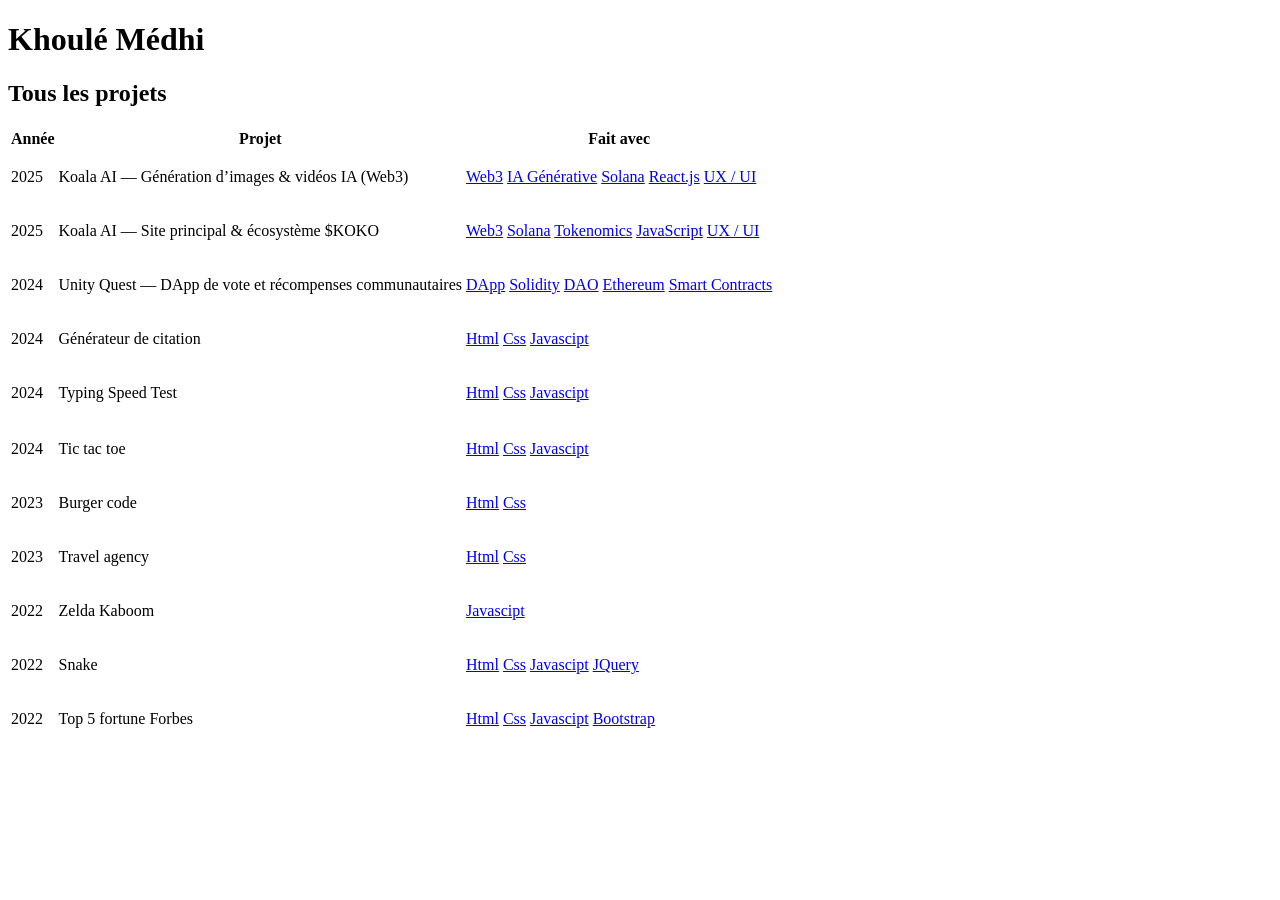
==== dbprojet.html @ fe00492f "MAJ webcv fev 2026" ====
<!DOCTYPE html>
<html lang="en">
  <head>
    <meta charset="UTF-8" />
    <meta name="viewport" content="width=device-width, initial-scale=1.0" />
    <title>Khoulé Médhi</title>
    <link rel="stylesheet" href="css/dbprojet.css" />
    <link rel="preconnect" href="https://fonts.googleapis.com" />
    <link rel="preconnect" href="https://fonts.gstatic.com" crossorigin />
    <link
      href="https://fonts.googleapis.com/css2?family=Roboto:wght@300;700&display=swap"
      rel="stylesheet"
    />

    <script src="https://ajax.googleapis.com/ajax/libs/jquery/2.2.4/jquery.min.js"></script>
    <link rel="apple-touch-icon" sizes="180x180" href="images/apple-touch-icon.png">
<link rel="icon" type="image/png" sizes="32x32" href="images/favicon-32x32.png">
<link rel="icon" type="image/png" sizes="16x16" href="images/favicon-16x16.png">
<link rel="manifest" href="/site.webmanifest">
  </head>

  <body>
    <div class="spotlight"></div>
    <header>
      <h1>Khoulé Médhi</h1>
      <h2>Tous les projets</h2>
  </header>
  <table>
      <thead>
          <tr>
              <th>Année</th>
              <th>Projet</th>
              <th>Fait avec</th>
          </tr>
      </thead>
      <tbody>
        <tr onclick="window.location.href='https://www.koalaai.vip/';">
  <td>2025</td>
  <td>Koala AI — Génération d’images & vidéos IA (Web3)</td>
  <td>
    <p class="buttons-container">
      <a href="/buttons/62" class="custom-tag">Web3</a>
      <a href="/buttons/62" class="custom-tag">IA Générative</a>
      <a href="/buttons/62" class="custom-tag">Solana</a>
      <a href="/buttons/62" class="custom-tag">React.js</a>
      <a href="/buttons/62" class="custom-tag">UX / UI</a>
    </p>
  </td>
</tr>

<tr onclick="window.location.href='https://art.koalaai.vip/';">
  <td>2025</td>
  <td>Koala AI — Site principal & écosystème $KOKO</td>
  <td>
    <p class="buttons-container">
      <a href="/buttons/62" class="custom-tag">Web3</a>
      <a href="/buttons/62" class="custom-tag">Solana</a>
      <a href="/buttons/62" class="custom-tag">Tokenomics</a>
      <a href="/buttons/62" class="custom-tag">JavaScript</a>
      <a href="/buttons/62" class="custom-tag">UX / UI</a>
    </p>
  </td>
</tr>

        <tr onclick="window.location.href='https://github.com/Mkhool/DaoCommunityGamingDapp?tab=readme-ov-file';">
  <td>2024</td>
  <td>Unity Quest — DApp de vote et récompenses communautaires</td>
  <td>
    <p class="buttons-container">
      <a href="/buttons/62" class="custom-tag">DApp</a>
      <a href="/buttons/62" class="custom-tag">Solidity</a>
      <a href="/buttons/62" class="custom-tag">DAO</a>
      <a href="/buttons/62" class="custom-tag">Ethereum</a>
      <a href="/buttons/62" class="custom-tag">Smart Contracts</a>
    </p>
  </td>
</tr>
        <tr onclick="window.location.href='/projet/quotegenerator/QuoteGenerator/index.html';">
          <td>2024</td>
          <td>Générateur de citation</td>
          <td>              
              <p class="buttons-container">
                  <a href="/buttons/62" class="custom-tag">Html</a>
                  <a href="/buttons/62" class="custom-tag">Css</a>
                  <a href="/buttons/62" class="custom-tag">Javascipt</a>
              </p>
          </td>
      </tr>
      

          <tr onclick="window.location.href='/projet/game/TypingSpeedTest/index.html';">
              <td>2024</td>
              <td> Typing Speed Test
                </td>
              <td>                <p class="buttons-container">
                <a href="/buttons/62" class="custom-tag">Html</a>
                <a href="/buttons/62" class="custom-tag">Css</a>
                <a href="/buttons/62" class="custom-tag">Javascipt</a>
              </p></td>
          </tr>

          <tr>
            <tr onclick="window.location.href='/projet/game/TTTJS/index.html';">
              <td>2024</td>
              <td>Tic tac toe</td>
              <td>              
                <p class="buttons-container">
                <a href="/buttons/62" class="custom-tag">Html</a>
                <a href="/buttons/62" class="custom-tag">Css</a>
                <a href="/buttons/62" class="custom-tag">Javascipt</a>
      
              </p>
            </td>
          </tr>
          <tr onclick="window.location.href='/projet/burger/index.html';">
            <td>2023</td>
            <td>Burger code</td>
            <td>              
              <p class="buttons-container">
              <a href="/buttons/62" class="custom-tag">Html</a>
              <a href="/buttons/62" class="custom-tag">Css</a>

            </p>
          </td>
 
        </tr>
        <tr onclick="window.location.href='/projet/vacance/index.html';">
          <td>2023</td>
          <td>Travel agency</td>
          <td>              
            <p class="buttons-container">
            <a href="/buttons/62" class="custom-tag">Html</a>
            <a href="/buttons/62" class="custom-tag">Css</a>

          </p>
        </td>

      </tr>

    <tr onclick="window.location.href='/projet/game/zeldaKB/index.html';">
      <td>2022</td>
      <td>Zelda Kaboom</td>
      <td>              
        <p class="buttons-container">
        <a href="/buttons/62" class="custom-tag">Javascipt</a>
      </p>
    </td>

  </tr>
  <tr onclick="window.location.href='/projet/game/snake/index.html';">
    <td>2022</td>
    <td>Snake</td>
    <td>              
      <p class="buttons-container">
      <a href="/buttons/62" class="custom-tag">Html</a>
      <a href="/buttons/62" class="custom-tag">Css</a>
      <a href="/buttons/62" class="custom-tag">Javascipt</a>
      <a href="/buttons/62" class="custom-tag">JQuery</a>

    </p>
  </td>
  </tr>

  <tr onclick="window.location.href='/projet/top5/index.html';">
    <td>2022</td>
    <td>Top 5 fortune Forbes</td>
    <td>              
      <p class="buttons-container">
      <a href="/buttons/62" class="custom-tag">Html</a>
      <a href="/buttons/62" class="custom-tag">Css</a>
      <a href="/buttons/62" class="custom-tag">Javascipt</a>
      <a href="/buttons/62" class="custom-tag">Bootstrap</a>

    </p>
  </td>
  </tr>

      </tbody>
  </table>
    </div>
    <!-- Inclure le script JavaScript -->
    <script src="JS/dbprojet.js"></script>
      
  </body>
</html>
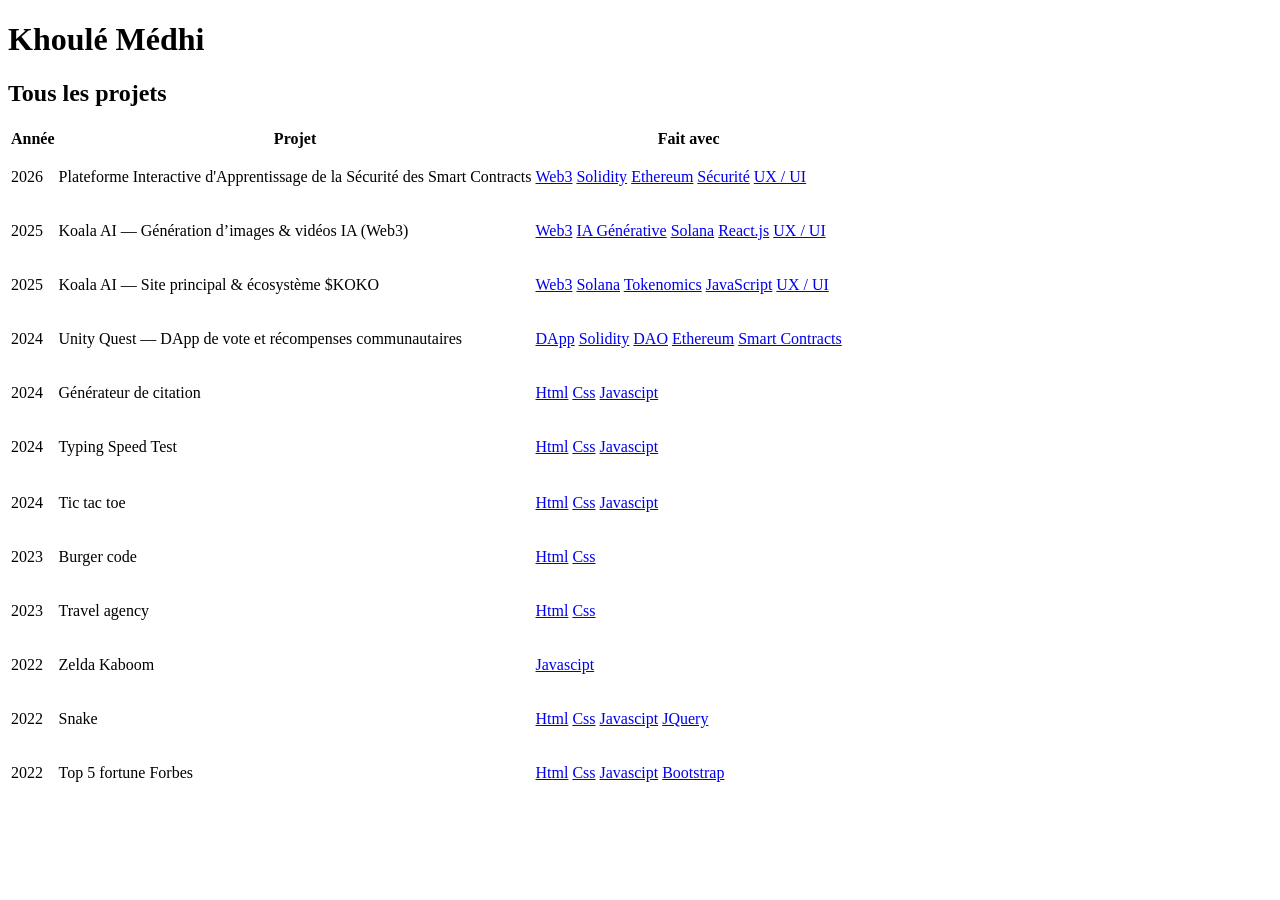
==== commit 45f0adb9: "ADD hacksol website" ====
--- a/dbprojet.html
+++ b/dbprojet.html
@@ -34,6 +34,19 @@
           </tr>
       </thead>
       <tbody>
+        <tr onclick="window.location.href='https://hack-sol.vercel.app/';">
+  <td>2026</td>
+  <td>Plateforme Interactive d'Apprentissage de la Sécurité des Smart Contracts</td>
+  <td>
+    <p class="buttons-container">
+      <a href="/buttons/62" class="custom-tag">Web3</a>
+      <a href="/buttons/62" class="custom-tag">Solidity</a>
+      <a href="/buttons/62" class="custom-tag">Ethereum</a>
+      <a href="/buttons/62" class="custom-tag">Sécurité</a>
+      <a href="/buttons/62" class="custom-tag">UX / UI</a>
+    </p>
+  </td>
+</tr>
         <tr onclick="window.location.href='https://www.koalaai.vip/';">
   <td>2025</td>
   <td>Koala AI — Génération d’images & vidéos IA (Web3)</td>
